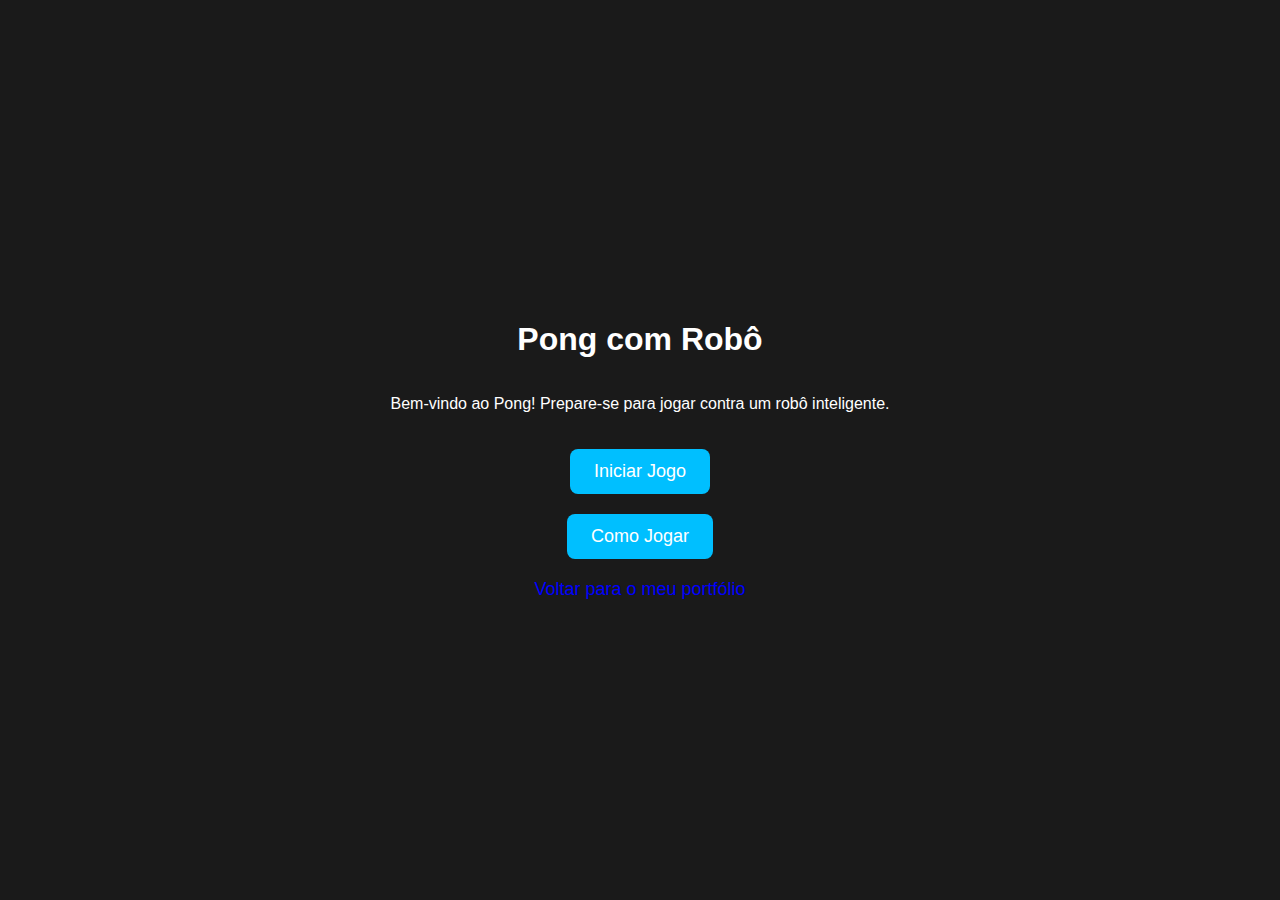
==== pong.html @ ab164031 "Create pong.html" ====
<!DOCTYPE html>
<html lang="pt-br">
<head>
    <meta charset="UTF-8">
    <meta name="viewport" content="width=device-width, initial-scale=1.0">
    <title>Pong com Robô</title>
    <style>
        body {
            margin: 0;
            display: flex;
            flex-direction: column;
            align-items: center;
            justify-content: center;
            height: 100vh;
            background-color: #1a1a1a;
            color: white;
            font-family: 'Arial', sans-serif;
        }
        .screen {
            display: flex;
            flex-direction: column;
            align-items: center;
            justify-content: center;
            text-align: center;
        }
        canvas {
            border: 2px solid white;
            max-width: 100%;
            height: auto;
        }
        .scoreboard {
            margin-bottom: 10px;
            font-size: 24px;
        }
        .footer {
            margin-top: 20px;
        }
        .footer a {
            color: #00F;
            text-decoration: none;
            font-size: 18px;
        }
        .footer a:hover {
            text-decoration: underline;
        }
        .start-button, .how-to-button {
            margin-top: 20px;
            padding: 12px 24px;
            background-color: #00BFFF;
            color: white;
            border: none;
            cursor: pointer;
            font-size: 18px;
            border-radius: 8px;
            transition: background-color 0.3s;
        }
        .start-button:hover, .how-to-button:hover {
            background-color: #008CBA;
        }
        .modal {
            position: fixed;
            top: 0;
            left: 0;
            width: 100%;
            height: 100%;
            background-color: rgba(0, 0, 0, 0.8);
            color: white;
            display: none;
            flex-direction: column;
            align-items: center;
            justify-content: center;
            text-align: center;
            z-index: 10;
            padding: 20px;
        }
        .modal-content {
            background-color: #222;
            padding: 30px;
            border-radius: 12px;
            max-width: 500px;
            width: 100%;
            box-shadow: 0 0 20px rgba(0, 0, 0, 0.7);
        }
        .modal h2 {
            margin-bottom: 20px;
            font-size: 28px;
            color: #00BFFF;
        }
        .modal p {
            margin-bottom: 20px;
            font-size: 18px;
        }
        .close-button {
            padding: 12px 24px;
            background-color: #00BFFF;
            color: white;
            border: none;
            cursor: pointer;
            font-size: 18px;
            border-radius: 8px;
            transition: background-color 0.3s;
        }
        .close-button:hover {
            background-color: #008CBA;
        }
    </style>
</head>
<body>
    <div class="screen start-screen">
        <h1>Pong com Robô</h1>
        <p>Bem-vindo ao Pong! Prepare-se para jogar contra um robô inteligente.</p>
        <button class="start-button" onclick="startGame()">Iniciar Jogo</button>
        <button class="how-to-button" onclick="showModal()">Como Jogar</button>
        <div class="footer">
            <a href="https://joao12394.github.io" target="_blank">Voltar para o meu portfólio</a>
        </div>
    </div>
    <div class="screen game-screen" style="display: none;">
        <div class="scoreboard">
            <span id="player-score">Jogador: 0</span> | 
            <span id="robot-score">Robô: 0</span>
        </div>
        <canvas id="pong" width="800" height="400"></canvas>
    </div>
    <div class="modal" id="how-to-modal">
        <div class="modal-content">
            <h2>Como Jogar</h2>
            <p>Use as setas para cima e para baixo no teclado para mover a raquete.</p>
            <p>No celular, arraste para cima ou para baixo para controlar a raquete.</p>
            <button class="close-button" onclick="closeModal()">Fechar</button>
        </div>
    </div>
    <script src="pong.js"></script>
</body>
</html>
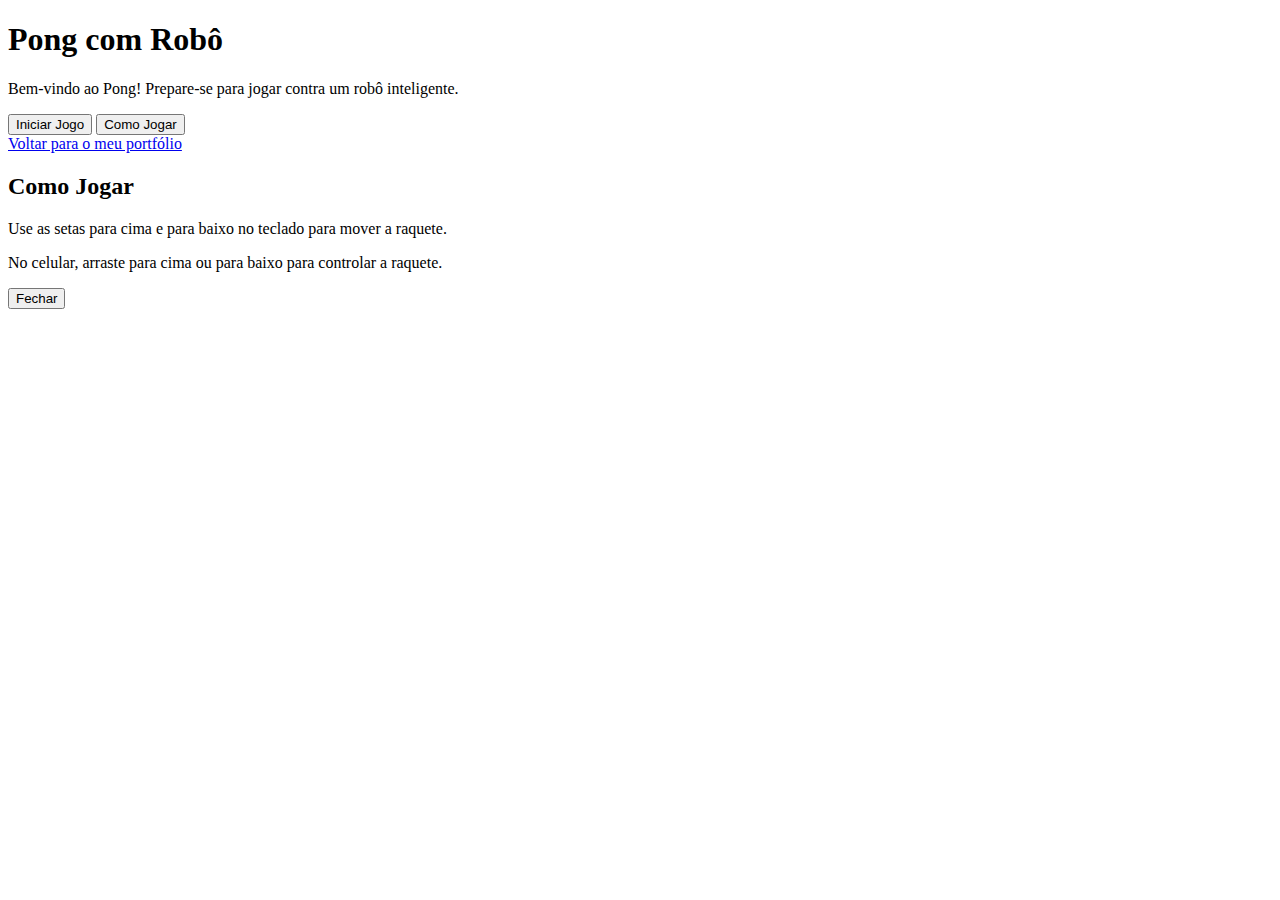
==== commit 642e14d7: "Update pong.html" ====
--- a/pong.html
+++ b/pong.html
@@ -4,106 +4,7 @@
     <meta charset="UTF-8">
     <meta name="viewport" content="width=device-width, initial-scale=1.0">
     <title>Pong com Robô</title>
-    <style>
-        body {
-            margin: 0;
-            display: flex;
-            flex-direction: column;
-            align-items: center;
-            justify-content: center;
-            height: 100vh;
-            background-color: #1a1a1a;
-            color: white;
-            font-family: 'Arial', sans-serif;
-        }
-        .screen {
-            display: flex;
-            flex-direction: column;
-            align-items: center;
-            justify-content: center;
-            text-align: center;
-        }
-        canvas {
-            border: 2px solid white;
-            max-width: 100%;
-            height: auto;
-        }
-        .scoreboard {
-            margin-bottom: 10px;
-            font-size: 24px;
-        }
-        .footer {
-            margin-top: 20px;
-        }
-        .footer a {
-            color: #00F;
-            text-decoration: none;
-            font-size: 18px;
-        }
-        .footer a:hover {
-            text-decoration: underline;
-        }
-        .start-button, .how-to-button {
-            margin-top: 20px;
-            padding: 12px 24px;
-            background-color: #00BFFF;
-            color: white;
-            border: none;
-            cursor: pointer;
-            font-size: 18px;
-            border-radius: 8px;
-            transition: background-color 0.3s;
-        }
-        .start-button:hover, .how-to-button:hover {
-            background-color: #008CBA;
-        }
-        .modal {
-            position: fixed;
-            top: 0;
-            left: 0;
-            width: 100%;
-            height: 100%;
-            background-color: rgba(0, 0, 0, 0.8);
-            color: white;
-            display: none;
-            flex-direction: column;
-            align-items: center;
-            justify-content: center;
-            text-align: center;
-            z-index: 10;
-            padding: 20px;
-        }
-        .modal-content {
-            background-color: #222;
-            padding: 30px;
-            border-radius: 12px;
-            max-width: 500px;
-            width: 100%;
-            box-shadow: 0 0 20px rgba(0, 0, 0, 0.7);
-        }
-        .modal h2 {
-            margin-bottom: 20px;
-            font-size: 28px;
-            color: #00BFFF;
-        }
-        .modal p {
-            margin-bottom: 20px;
-            font-size: 18px;
-        }
-        .close-button {
-            padding: 12px 24px;
-            background-color: #00BFFF;
-            color: white;
-            border: none;
-            cursor: pointer;
-            font-size: 18px;
-            border-radius: 8px;
-            transition: background-color 0.3s;
-        }
-        .close-button:hover {
-            background-color: #008CBA;
-        }
-    </style>
+    <link href="stylesheet" ref=style.css">
 </head>
 <body>
     <div class="screen start-screen">
